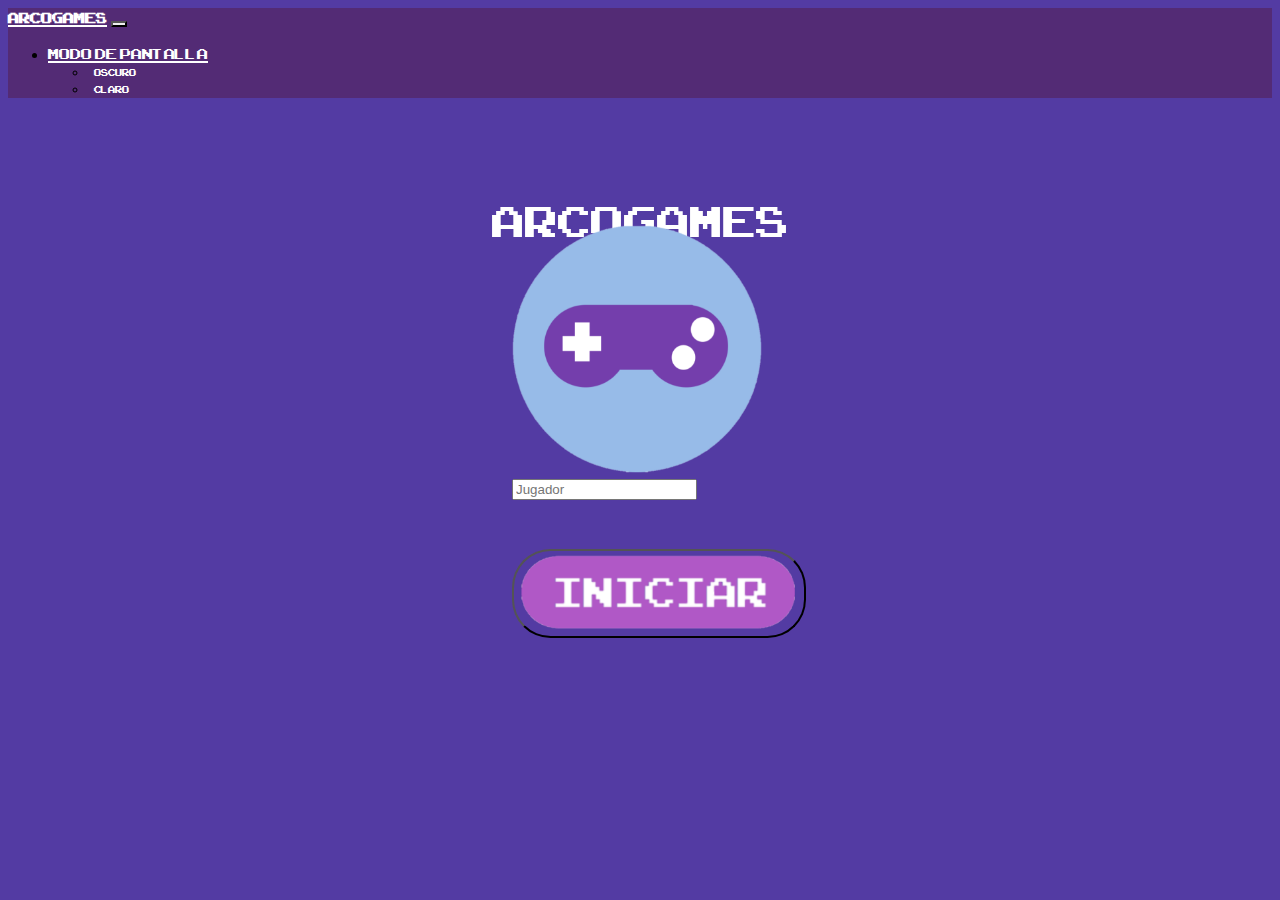
==== templates/index.html @ b3444a24 "FEAT: cambie nombre de inicio a index" ====
<!DOCTYPE html>
<html lang="en">
<head>
    <meta charset="UTF-8">
    <meta http-equiv="X-UA-Compatible" content="IE=edge">
    <meta name="viewport" content="width=device-width, initial-scale=1.0">
    <title>ARCOGAMES</title>
    <!--//////////////CSS :)///////////////-->
    <link rel="stylesheet" href="../statics/styles/index.css">
    <script src="../lib/jquery-3.6.0.min.js"></script>

    <!--//////////////boopstrap///////////////-->
    <link href="https://cdn.jsdelivr.net/npm/bootstrap@5.0.1/dist/css/bootstrap.min.css" rel="stylesheet"
     integrity="sha384-+0n0xVW2eSR5OomGNYDnhzAbDsOXxcvSN1TPprVMTNDbiYZCxYbOOl7+AMvyTG2x" crossorigin="anonymous">
</head>
<body>
     <!--//////////////boopstrap///////////////-->
     <script src="https://cdn.jsdelivr.net/npm/bootstrap@5.0.1/dist/js/bootstrap.bundle.min.js"
     integrity="sha384-gtEjrD/SeCtmISkJkNUaaKMoLD0//ElJ19smozuHV6z3Iehds+3Ulb9Bn9Plx0x4" crossorigin="anonymous"></script> 
    <!--//////////////////////////////////////////Navbar///////////////////////////////-->
    <nav class="navbar navbar-expand-lg " id="nav">
        <div class="container-fluid">
            <a class="navbar-brand" href="#" id="Lnav"><strong>Arcogames</strong></a>
            <button class="navbar-toggler" type="button" data-bs-toggle="collapse" data-bs-target="#navbarNav" aria-controls="navbarNav" aria-expanded="false" aria-label="Toggle navigation" id="bot">
                <span class="navbar-toggler-icon" id="bot"></span>
            </button>
            <div class="collapse navbar-collapse" id="navbarNav">
                <ul class="navbar-nav">
                    <!--//////////////Fondos (navbar)///////////////-->
                    <li class="nav-item dropdown">
                        <a class="nav-link dropdown-toggle" href="#" id="navbarDropdown" role="button" data-bs-toggle="dropdown" aria-expanded="false">
                        Modo de pantalla
                        </a>
                        <ul class="dropdown-menu" aria-labelledby="navbarDropdown" id="fonods">
                        <!--Oscuro-->
                        <li><a class="dropdown-item" href="#" id="LfonodsOsc"><input type="button" value="oscuro" class="oscuro" id="oscuro"></a></li>
                        <!--Claro-->
                        <li><a class="dropdown-item" href="#" id="LfonodsCl"><input type="button" value="claro" class="claro" id="claro"></a></li>
                        </ul>
                    </li>
                </ul>
            </div>
        </div>
  </nav>
  <!--/////////LETRAS ARCADE///////////-->
  <!--//////////////Contenedor///////////////-->
<div class="container">
    <div class="row"> <br>
       <!--////Tamaño de las columnas de los nombres/fotos -->
       <div class="col-lg-12"  class="col-md-12">
        <p id="title">ARCOGAMES</p>  
       </div>      
    </div>
  </div>
  <!--/////////LOGO///////////-->
  <div id="logo">
    <img src='../statics/img/logo.png' width='250px' height='250px'>
     <!--/////////FORMS///////////-->
    <form action="./juegos.html" id="form">
        <label for="jugador">
            <input type="text" name="jugador" placeholder="Jugador" required>
        </label>
        <button type="submit" id="iniciar"><img src="../statics/img/botonT.png" alt="iniciar" width="278px" height="80px"></button>
      </form>
  </div>
  <!--/////////Script para cambiar los fondos///////////-->
  <script src="../dynamics/js/index.js"></script>

</body>
</html>
---- statics/styles/index.css ----
/*--------------------------------Fuente arcade--------------------------------------------*/
@font-face {
    font-family: 'Arcade';
    src: url('../fonts/ARCADECLASSIC.TTF') format('truetype');
    font-style: normal;
    font-weight: normal;
}
/*----------------------------------Body--------------------------------------------------*/
body{
    background-image: url(../img/533ba3.png);
}
#title{
    text-align: center;
    font-family: 'Arcade';
    font-size: 60px;
    color: rgb(255, 255, 255);
}
/*----------------------------------Navbar----------------------------------------------*/
#nav{
    background-color: #532B75;
    border-color: black;
}

#bot{
    background-image: url(../img/flecha.png);
    position: relative;
    left: -0%;
}

#Lnav{   /*letritas del nav*/
    font-family: 'Arcade';
    font-size: 20px;
    color: white;
}
#navbarDropdown{ /*letritas del dropdown del nav*/
    font-family: 'Arcade';
    font-size: 20px;
    color: white;
}
#fonods{   /*Para lo de cambiar los fondos*/
    font-family: 'Arcade';
    background-color: #532B75;
}
/*letritas del dropdown*/
#LfonodsOsc{ 
    color: white;
}
#LfonodsOsc:hover{
   color: black;
}
#LfonodsCl{
    color: white;
}
#LfonodsCl:hover{
   color: black;
}
/*=Botones para cambiar el color (oscuro o claro)*/
#claro{
    font-family: 'Arcade';
    background-color: #532B75;
    color: white;
    border: none;
}
#claro:hover{
    background-color: #ececec;    
    color: black;
}
#oscuro{
    font-family: 'Arcade';
    background-color: #532B75;
    color: white;
    border: none;
}
#oscuro:hover{
    background-color: #ececec;    
    color: black;
}
/*=----------------------------------LOGO----------------------------------------------*/
#logo
{  
    position: absolute;
    width: 388px;
    height: 381px;
    left: 40%;
    top: 25%;
}
/*=----------------------------------FORMS----------------------------------------------*/

#iniciar
{
    position: absolute;
    background-color: transparent;
    border-radius: 38.5px;
    position: absolute;
    left: 0%;
    top: 85%;
}
#jugador
{
    position: absolute;
    border-radius: 1em 1em 1em 1em;
    left: 0%;
    top: 30%;
}
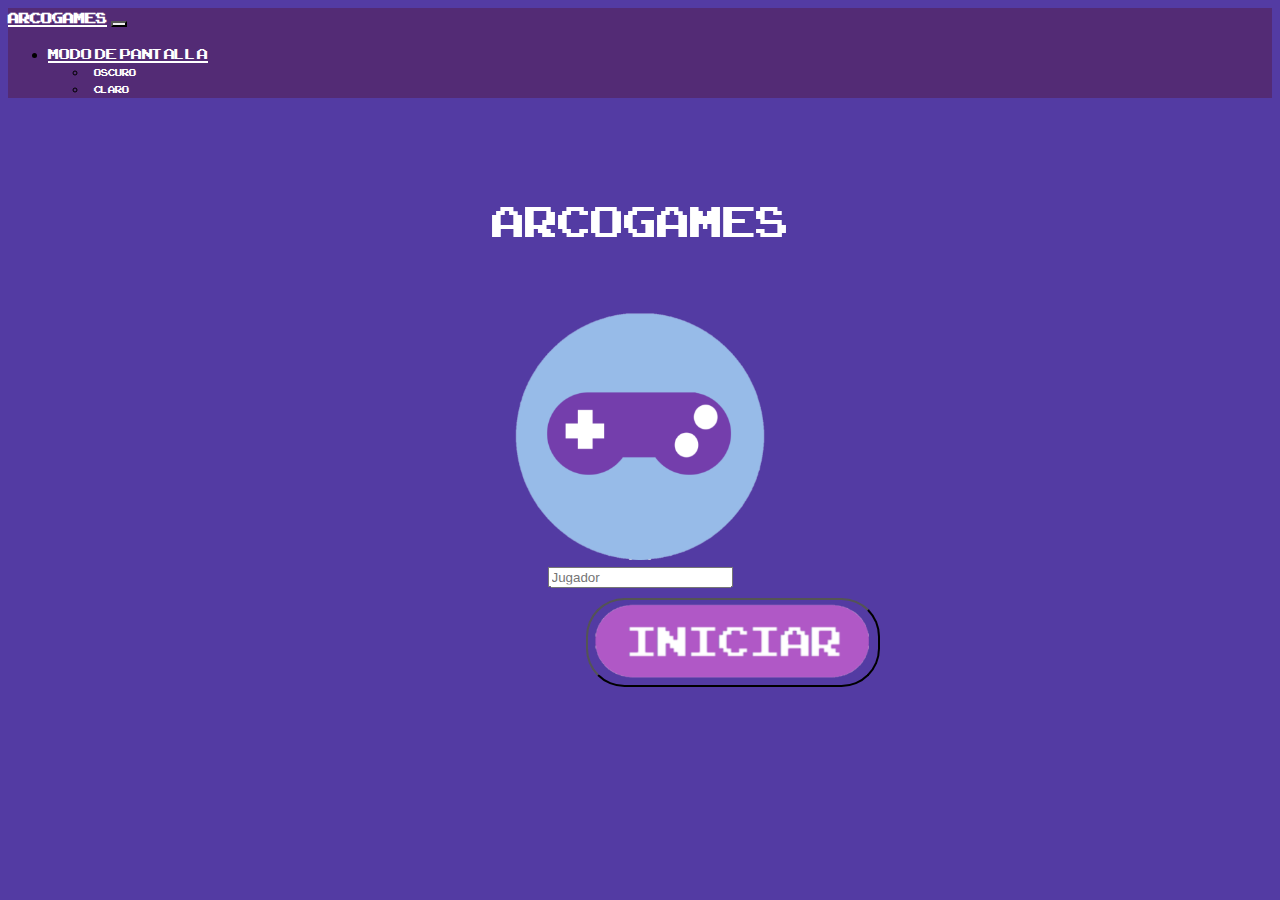
==== commit 82c880c8: "FEAT: sistema de puntajes" ====
--- a/templates/index.html
+++ b/templates/index.html
@@ -58,7 +58,7 @@
      <!--/////////FORMS///////////-->
     <form action="./juegos.html" id="form">
         <label for="jugador">
-            <input type="text" name="jugador" placeholder="Jugador" required>
+            <input type="text" id="jug" name="jugador" placeholder="Jugador" required>
         </label>
         <button type="submit" id="iniciar"><img src="../statics/img/botonT.png" alt="iniciar" width="278px" height="80px"></button>
       </form>
--- a/statics/styles/index.css
+++ b/statics/styles/index.css
@@ -42,7 +42,7 @@
     background-color: #532B75;
 }
 /*letritas del dropdown*/
-#LfonodsOsc{ 
+#LfonodsOsc{
     color: white;
 }
 #LfonodsOsc:hover{
@@ -62,7 +62,7 @@
     border: none;
 }
 #claro:hover{
-    background-color: #ececec;    
+    background-color: #ececec;
     color: black;
 }
 #oscuro{
@@ -72,33 +72,31 @@
     border: none;
 }
 #oscuro:hover{
-    background-color: #ececec;    
+    background-color: #ececec;
     color: black;
 }
-/*=----------------------------------LOGO----------------------------------------------*/
-#logo
-{  
-    position: absolute;
-    width: 388px;
-    height: 381px;
-    left: 40%;
-    top: 25%;
-}
+
 /*=----------------------------------FORMS----------------------------------------------*/
 
-#iniciar
-{
+#container{
+  position: absolute;
+  width: 50%;
+  left: 50%;
+  top: 50%;
+  transform: translate(-50%,-50%);
+}
+#logo{
+  position: absolute;
+  text-align: center;
+  width: 50%;
+  left: 50%;
+  top: 50%;
+  transform: translate(-50%,-50%);
+}
+#iniciar{
     position: absolute;
     background-color: transparent;
     border-radius: 38.5px;
-    position: absolute;
-    left: 0%;
-    top: 85%;
+    top:120%;
+    transform: translate(-50%,-50%);
 }
-#jugador
-{
-    position: absolute;
-    border-radius: 1em 1em 1em 1em;
-    left: 0%;
-    top: 30%;
-}